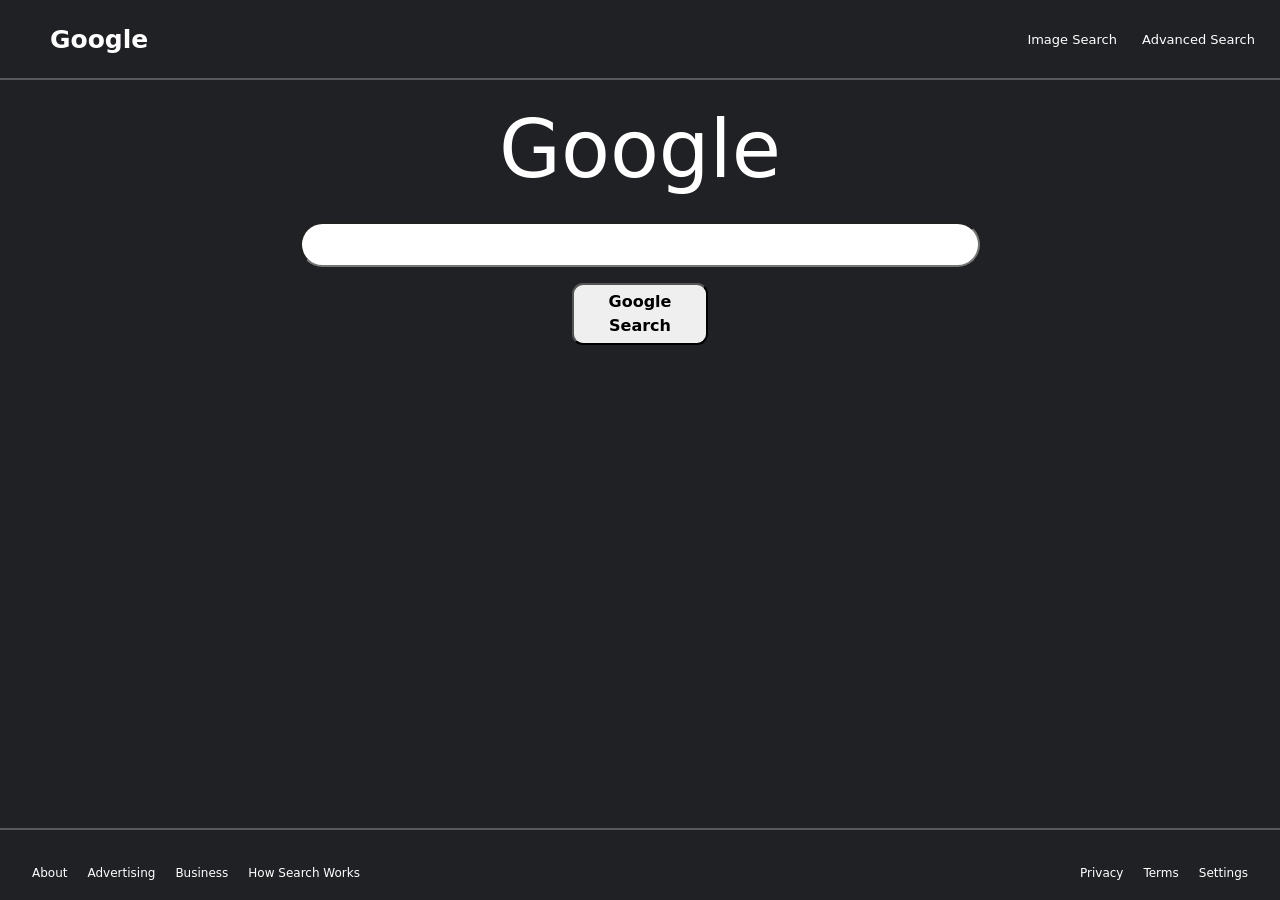
==== index.html @ 6188ac48 "remove root folder and moved all to root and removed git pages folder" ====
<!DOCTYPE html>
<html lang="en">
    <head>
        <title>Google Search</title>
        <link href="https://cdn.jsdelivr.net/npm/bootstrap@5.3.8/dist/css/bootstrap.min.css" rel="stylesheet" integrity="sha384-sRIl4kxILFvY47J16cr9ZwB07vP4J8+LH7qKQnuqkuIAvNWLzeN8tE5YBujZqJLB" crossorigin="anonymous">
        <link rel="stylesheet" href="styles.css">
        <meta name="viewport" content="width=device-width, initial-scale=1.0">
    </head>
    <body>
        <header>
            <div class="container-fluid">
                <div class="google-header">
                    <h6>Google</h6>
                </div>
                <div class="header-links">
                    <a href="image-search.html">Image Search</a>
                    <a href="advanced-search.html">Advanced Search</a>
                </div>
            </div>
            <hr class="header-divider">
        </header>

        <main>
            <div class="container">
                <div class="google-text">
                    <h1>Google</h1>
                </div>
            </div>

            <div class="container">
                <div class="google-search">
                    <form action="https://google.com/search">
                        <input type="text" name="q">
                        <button type="submit">Google Search</button>
                    </form>
                </div>
            </div>
        </main>

        <footer>
            <hr class="footer-divider">
            <div class="container-fluid">
                <div class="footer-links">
                    <div class="footer-left">
                        <h6>About</h6>
                        <h6>Advertising</h6>
                        <h6>Business</h6>
                        <h6>How Search Works</h6>
                    </div>
                    <div class="footer-right">
                        <h6>Privacy</h6>
                        <h6>Terms</h6>
                        <h6>Settings</h6>
                    </div>
                </div>
            </div>
        </footer>

    </body>
</html>
---- styles.css ----
html, body{
    min-height: 100%;
}

body{
    min-height: 100vh;
    background-color:#202124;
    display: flex;
    flex-direction: column;
}

main{
    flex: 1 0 auto;
}

.header-links a{
    color: white;
    text-decoration: none;
    margin-left: 20px;
    font-size: 13px;
}

.header-divider {
    background-color: white;
    border: none;
    height: 1.5px;
    margin: 0;
}

.google-search{
    display: flex;
    justify-content: center;
    flex-direction: column;
    align-items: center;
    padding-top: 1rem;
}

.google-search input{
    border-radius: 24px;
    height: 45px;
    max-width: 680px;
    width: 90%;
    padding: 5px;
    padding-left: 10px;
    box-sizing: border-box;
}

.google-search button{
    border-radius: 11px;
    padding: 5px;
    height: 90%;
    width: 8.5rem;
    font-weight: 600;
}

.google-search form{
    display: flex;
    flex-direction: column;
    align-items: center;
    gap: 1rem; 
    width: 100%;
}

.google-text{
    display: flex;
    justify-content: center;
    align-items: baseline;
    flex-direction: row;
    padding-top: 1.4rem;
}

.image-text{
    color: #4285F4;
    font-size: 22px;
    font-weight: 400;
}

.google-text h1{
    color: white;
    font-size: 80px;
}

.footer-links{
    display: flex;
    justify-content: space-between;
    align-items: center;
    padding: 20px;
}

.footer-left, .footer-right{
    display: flex;
    flex-direction: row;
    gap: 20px;
}

.footer-links h6{
    color: white;
    font-size: 12px;
    margin: 0px;
}

.footer-divider{
    background-color: white;
    height: 2px;
    border: none;
}

.google-header h6{
    color: white;
    font-weight: bold;
    font-size: 25px;
    padding: 15px 25px 5px 25px;
}

.google-header{
    padding: 0;
    flex: 1;
}

header .container-fluid{
    display: flex;
    justify-content: space-between;
    align-items: center;
    padding: 10px 25px;
}

header-links{
    flex: 2;
}

.search-inputA label{
    color: white;
    width: 140px;
    overflow-wrap: break-word;
    font-size: 14px;
    padding-right: 10px;
    margin: 0;
}

.advanced-container{
    display: flex;
    flex-direction: column;
}

.input-row{
    display: flex;
    flex-direction: row;
    align-items: center;
    margin-bottom: 20px;
}

.advanced-text h4{
    color: white;
    font-weight: bold;
    font-size: 25px;
    padding: 0 0 35px 0;
}

.advanced-text h5{
    color: white;
    font-size: 23px;
    font-weight: 220;
}

.search-inputA{
    padding: 20px 0 0 90px;
}



.advanced-container input{
    box-sizing: border-box;
    border-radius: 8px;
    width: 20rem;
    height: 3rem;
    margin: 0;
    background-color: #303134;
    color: white;
    padding: 10px;
}

.advanced-text{
    padding-top: 20px;
    padding-bottom: 20px;
}

.input-row select{
    box-sizing: border-box;
    border-radius: 8px;
    width: 20rem;
    height: 3rem;
    margin: 0;
    padding: 10px;
    background-color: #303134;
    color: white;
}

.input-row button{
    background-color: #D2E3FC;
    box-sizing: border-box;
    border-radius: 20px;
    margin: 0;
    height: 2.7rem;
    padding: 7px;
    width: 8.2rem;
    font-weight: 170;
    font-size: 14px;
}

.advanced-submit{
    padding: 15px 0 0 318px;
}
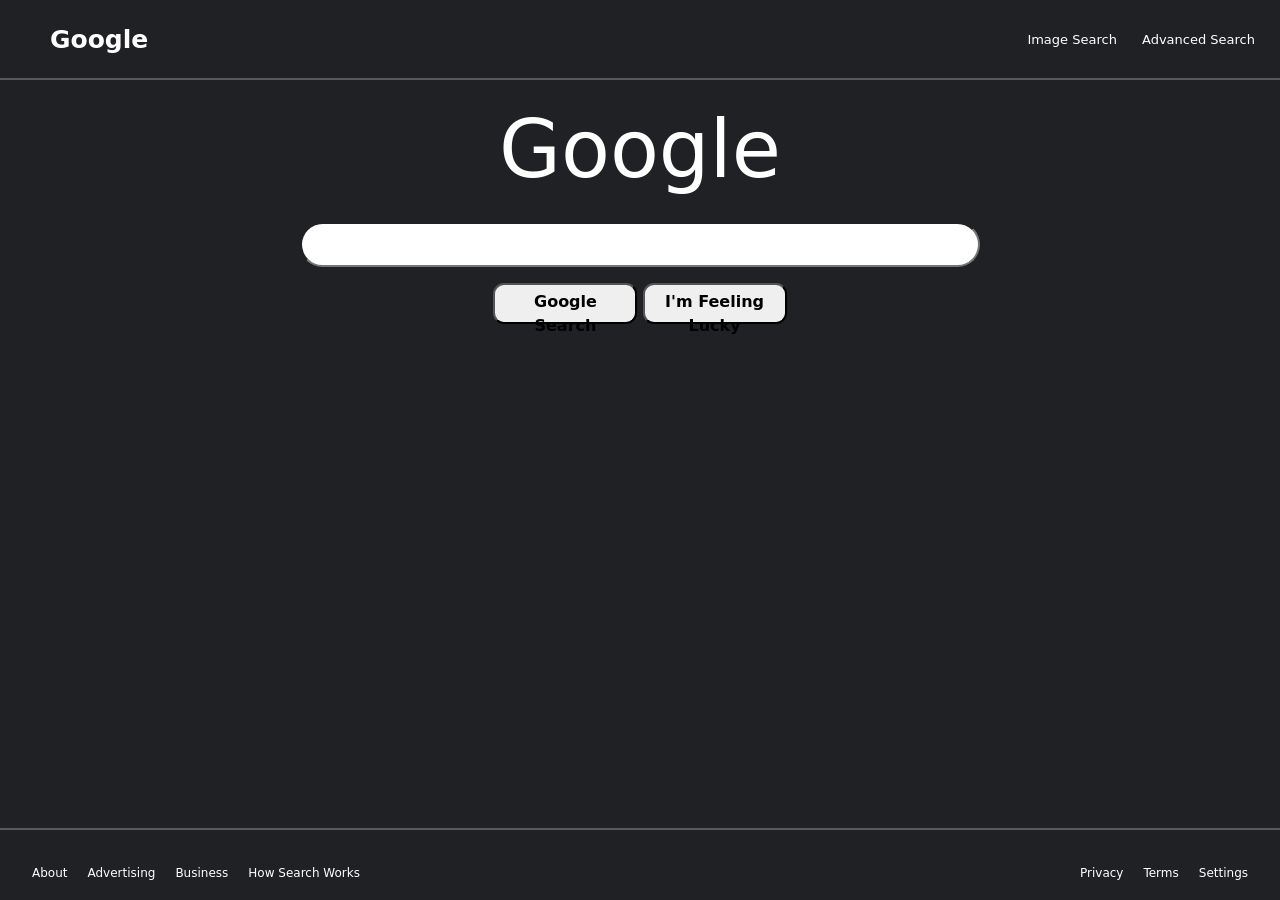
==== commit f6c6e262: "added I'm feeling lucky button with functionality" ====
--- a/index.html
+++ b/index.html
@@ -31,7 +31,10 @@
                 <div class="google-search">
                     <form action="https://google.com/search">
                         <input type="text" name="q">
-                        <button type="submit">Google Search</button>
+                        <div class="buttons">
+                            <button type="submit">Google Search</button>
+                            <button type="submit" name="btnI" value="1">I'm Feeling Lucky</button>
+                        </div>
                     </form>
                 </div>
             </div>
--- a/styles.css
+++ b/styles.css
@@ -48,8 +48,8 @@
 .google-search button{
     border-radius: 11px;
     padding: 5px;
-    height: 90%;
-    width: 8.5rem;
+    height: 2.6rem;
+    width: 9rem;
     font-weight: 600;
 }
 
@@ -209,4 +209,8 @@
 
 .advanced-submit{
     padding: 15px 0 0 318px;
+}
+
+.container-search{
+    padding-top: 1000rem;
 }
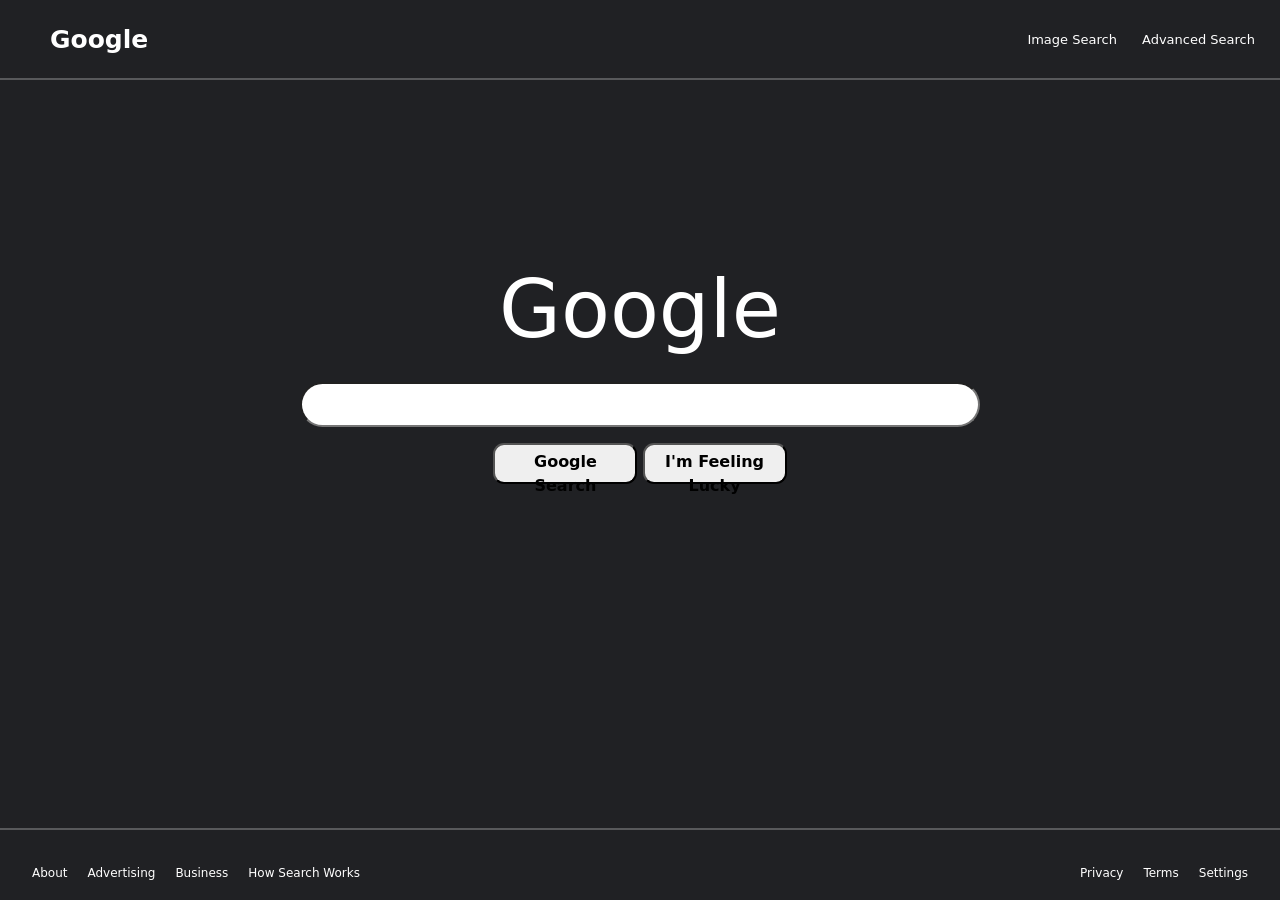
==== commit bfdbefa4: "made content-wrapper for main content on index and image page and padding on top to lower it" ====
--- a/index.html
+++ b/index.html
@@ -21,23 +21,25 @@
         </header>
 
         <main>
-            <div class="container">
-                <div class="google-text">
-                    <h1>Google</h1>
+            <div class="content-wrapper">
+                <div class="container">
+                    <div class="google-text">
+                        <h1>Google</h1>
+                    </div>
                 </div>
-            </div>
 
-            <div class="container">
-                <div class="google-search">
-                    <form action="https://google.com/search">
-                        <input type="text" name="q">
-                        <div class="buttons">
-                            <button type="submit">Google Search</button>
-                            <button type="submit" name="btnI" value="1">I'm Feeling Lucky</button>
-                        </div>
-                    </form>
+                <div class="container">
+                    <div class="google-search">
+                        <form action="https://google.com/search">
+                            <input type="text" name="q">
+                            <div class="buttons">
+                                <button type="submit">Google Search</button>
+                                <button type="submit" name="btnI" value="1">I'm Feeling Lucky</button>
+                            </div>
+                        </form>
+                    </div>
                 </div>
-            </div>
+            </div> 
         </main>
 
         <footer>
--- a/styles.css
+++ b/styles.css
@@ -211,6 +211,6 @@
     padding: 15px 0 0 318px;
 }
 
-.container-search{
-    padding-top: 1000rem;
+.content-wrapper{
+    padding-top: 10rem;
 }
